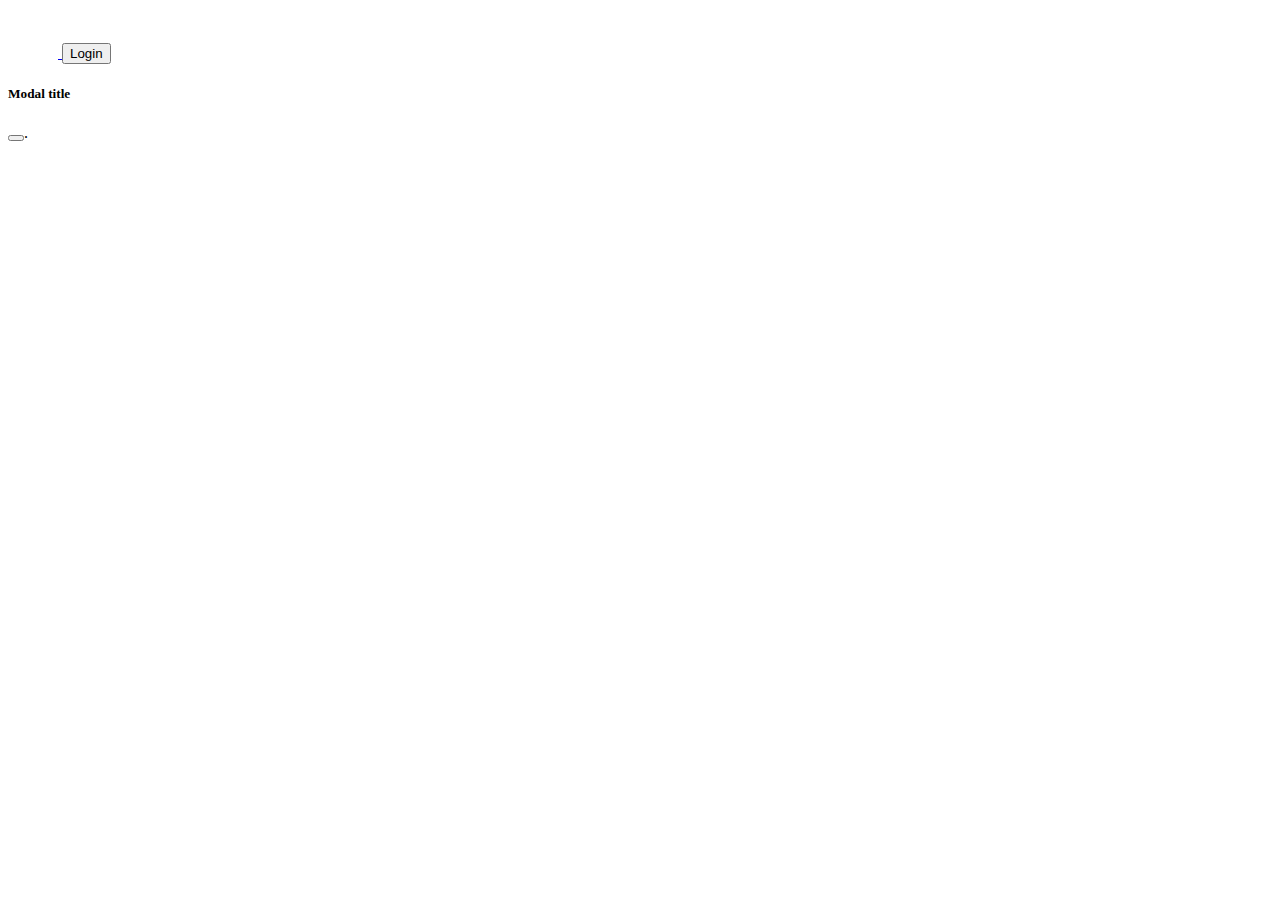
==== index.html @ 2976c617 "Update index.html" ====
<!DOCTYPE html>
<html lang="en">

<head>
  <meta charset="UTF-8">
  <meta http-equiv="X-UA-Compatible" content="IE=edge">
  <meta name="viewport" content="width=device-width, initial-scale=1.0">
  <title>Card-step-project</title>
  <link href="https://cdn.jsdelivr.net/npm/bootstrap@5.2.0/dist/css/bootstrap.min.css" rel="stylesheet"
    integrity="sha384-gH2yIJqKdNHPEq0n4Mqa/HGKIhSkIHeL5AyhkYV8i59U5AR6csBvApHHNl/vI1Bx" crossorigin="anonymous">
  <script src="https://cdn.jsdelivr.net/npm/bootstrap@5.2.0/dist/js/bootstrap.bundle.min.js"
    integrity="sha384-A3rJD856KowSb7dwlZdYEkO39Gagi7vIsF0jrRAoQmDKKtQBHUuLZ9AsSv4jD4Xa"
    crossorigin="anonymous"></script>
  <script type="module" src="./src/scripts/sign-in.js"></script>
</head>

<body class="bg-light">
  <header>
    <nav class="navbar bg-success" style="--bs-bg-opacity: .75;">
      <div class="container-xl">
        <a class="navbar-brand" href="#">
          <svg style="fill: white" width="50px"  class="rounded mx-auto d-block" version="1.1" id="Layer_1" xmlns="http://www.w3.org/2000/svg" xmlns:xlink="http://www.w3.org/1999/xlink" fill=""
            x="0px" y="0px" viewBox="0 0 100.75 100.75" style="enable-background:new 0 0 100.75 100.75;"
            xml:space="preserve">
            <g>
              <path
                d="M50,60.8c-17.008,0-30.845,13.837-30.845,30.845c0,0.829,0.671,1.5,1.5,1.5h58.69c0.829,0,1.5-0.671,1.5-1.5
		            C80.845,74.637,67.008,60.8,50,60.8z M22.195,90.145C22.977,75.486,35.15,63.8,50,63.8s27.023,11.686,27.805,26.345H22.195z" />
              <path d="M49.491,58.057c9.838,0,17.843-8.007,17.843-17.85c0-3.477-1.003-6.831-2.89-9.726V8.355c0-0.829-0.671-1.5-1.5-1.5H36.04
		            c-0.829,0-1.5,0.671-1.5,1.5v22.116c-1.892,2.901-2.895,6.262-2.895,9.736C31.644,50.05,39.65,58.057,49.491,58.057z M37.539,9.856
		            h23.904v19.947H37.539V9.856z M36.629,32.802h25.729c1.295,2.245,1.976,4.784,1.976,7.405c-0.001,8.189-6.659,14.85-14.843,14.85
		            c-8.186,0-14.846-6.662-14.846-14.85C34.645,37.59,35.331,35.05,36.629,32.802z" />
              <path d="M54.718,18.495h-3.727v-3.733c0-0.829-0.671-1.5-1.5-1.5s-1.5,0.671-1.5,1.5v3.733h-3.728c-0.829,0-1.5,0.671-1.5,1.5
		              c0,0.829,0.671,1.5,1.5,1.5h3.728v3.728c0,0.829,0.671,1.5,1.5,1.5s1.5-0.671,1.5-1.5v-3.728h3.727c0.829,0,1.5-0.671,1.5-1.5
		            C56.218,19.166,55.546,18.495,54.718,18.495z" />
            </g>
          </svg>
          
        </a>
        
        <button type="button" class="btn btn-light _login-btn" data-bs-toggle="modal" data-bs-target="#staticBackdrop">
          Login
        </button>
      </div>
    </nav>
  </header>
    

<!-- Modal -->
<section class="modal fade" id="staticBackdrop" data-bs-keyboard="false" tabindex="-1" aria-labelledby="staticBackdropLabel" aria-hidden="true">
  <div class="modal-dialog modal-dialog-centered modal-dialog-scrollable">
    <div class="modal-content">
      <div class="modal-header">
        <h5 class="modal-title" id="staticBackdropLabel">Modal title</h5>
        <button type="button" class="btn-close" data-bs-dismiss="modal" aria-label="Close"></button>.
      </div>
      <div class="modal-body">
        
    </div>
    <div class="modal-footer">
       
    </div>
  </div>
</section>

</body>

</html>
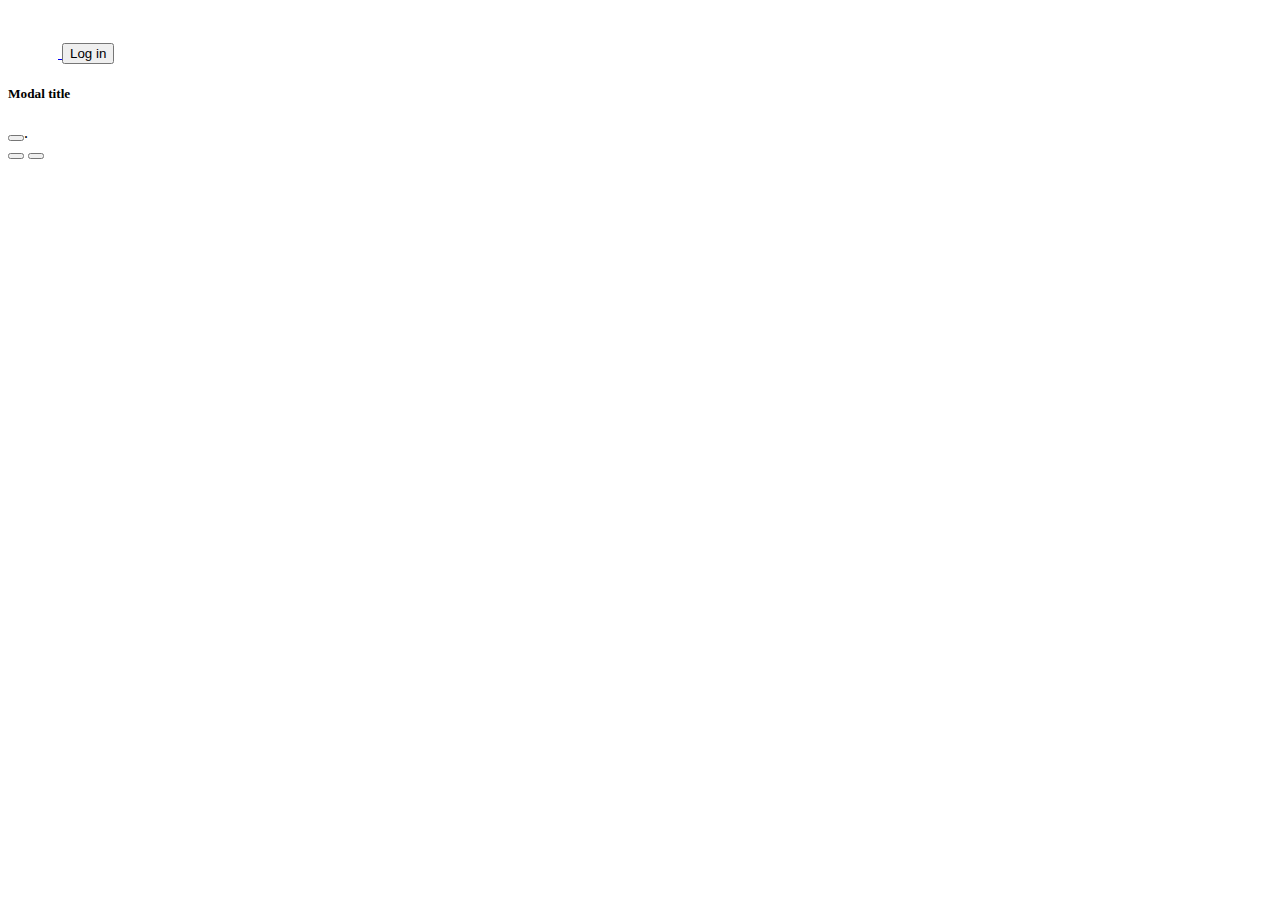
==== commit 2234df0e: "feat: log out, modalDelete" ====
--- a/index.html
+++ b/index.html
@@ -5,7 +5,7 @@
   <meta charset="UTF-8">
   <meta http-equiv="X-UA-Compatible" content="IE=edge">
   <meta name="viewport" content="width=device-width, initial-scale=1.0">
-  <title>Card-step-project</title>
+  <title>Visits log in</title>
   <link href="https://cdn.jsdelivr.net/npm/bootstrap@5.2.0/dist/css/bootstrap.min.css" rel="stylesheet"
     integrity="sha384-gH2yIJqKdNHPEq0n4Mqa/HGKIhSkIHeL5AyhkYV8i59U5AR6csBvApHHNl/vI1Bx" crossorigin="anonymous">
   <script src="https://cdn.jsdelivr.net/npm/bootstrap@5.2.0/dist/js/bootstrap.bundle.min.js"
@@ -38,8 +38,8 @@
           
         </a>
         
-        <button type="button" class="btn btn-light _login-btn" data-bs-toggle="modal" data-bs-target="#staticBackdrop">
-          Login
+        <button type="button" class="_login-btn btn btn-light border-success" data-bs-toggle="modal" data-bs-target="#staticBackdrop">
+          Log in
         </button>
       </div>
     </nav>
@@ -58,7 +58,8 @@
         
     </div>
     <div class="modal-footer">
-       
+      <button class="_modal-submit-button btn btn-outline-success" data-bs-dismiss="modal" type="button"></button>
+      <button class="btn btn-light _modal-close-button" data-bs-dismiss="modal" type="button"></button>
     </div>
   </div>
 </section>
